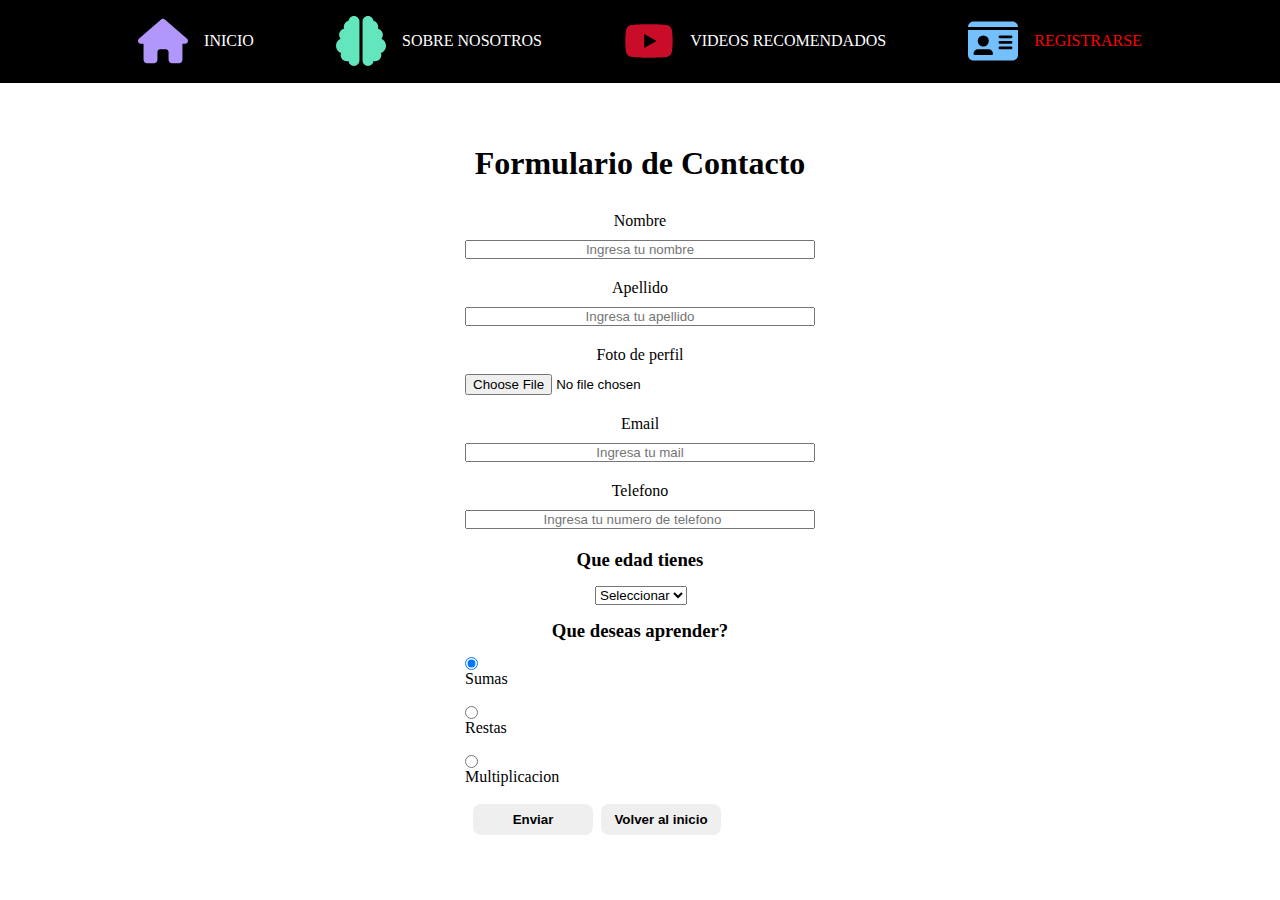
==== formulario.html @ 837b6250 "proyecto unificado" ====
<!DOCTYPE html>
<html lang="en">
<head>
    <meta charset="UTF-8">
    <meta name="viewport" content="width=device-width, initial-scale=1.0">
    <link rel="stylesheet" href="assets/css/reset.css">
    <link rel="stylesheet" href="assets/css/formulario.css">
    <link rel="stylesheet" href="assets/css/haeder.css">
    <title>Document</title>
</head>
<body>
    <header data-header="formulario">
    </header>
    <main class="master">
        <section class="form">
            <h1>Formulario de Contacto</h1>
            <form action="" id="formulario" class="formulario">

                <div class="group-form">
                    <label for="">Nombre</label>
                    <input type="text" name="nombre" id="nombre" required placeholder="Ingresa tu nombre">
                    <span></span>
                </div>
                <div class="group-form">
                    <label for="">Apellido</label>
                    <input type="text" name="apellido" id="apellido" required placeholder="Ingresa tu apellido">
                    <span></span>
                </div>
                <div class="group-form">
                    <label for="perfil">Foto de perfil</label>
                    <input type="file" name="foto" id="foto" />
                    
                </div>
                <div class="group-form">
                    <label for="">Email</label>
                    <input type="email" name="email" id="email" required placeholder="Ingresa tu mail">
                    <span></span>
                </div>
                <div class="group-form">
                    <label for="">Telefono</label>
                    <input type="number" name="telefono" id="telefono" required placeholder="Ingresa tu numero de telefono">
                    <span></span>
                </div>

                <div class="group-form">
                <h3>Que edad tienes</h3>
                    <select name="" id="">
                        <option value="default" selected>Seleccionar</option>
                        <option value="seis-ocho">6-8</option>
                        <option value="nueve-once">9-11</option>
                    </select>
                </div>

                <div class="group2-form">
                    <h3>Que deseas aprender?</h3>
                    <input type="radio" name="cuenta"  id="sumas" checked>
                    <label for="" class="cuenta">Sumas</label>
                    <br>
                    <input type="radio" name="cuenta"  id="restas" >
                    <label for="" class="cuenta">Restas</label>
                    <br>
                    <input type="radio" name="cuenta"  id="multiplicacion" >
                    <label for="" class="cuenta">Multiplicacion</label>
                    <br>
                </div>

                <div class="group3-form">
                    <button type="submit">Enviar</button>
                </div>

                <a href=""></a>
                <!--poner link de referencia al index-->
                <button type="button">Volver al inicio</button>

            </form>
        </section>
    </main>
    <script src="./formulario.js" type="module"></script>
    <script src="assets/js/validar_formulario.js"></script>
</body>
</html>
---- assets/css/formulario.css ----
.form {
  width: 350px;
  margin: 0 auto;
}

h1 {
  text-align: center;
  margin: 30px 0;
}

h3 {
  margin: 15px 0;
  text-align: center;
}

.group-form,
.group2-form .group3-form {
  margin-top: 20px;
}

.group-form label,
.group-form input,
.group-form span {
  display: block;
  align-items: center;
  text-align: center;
}

.group-form input {
  width: 100%;
  height: 30opx;
  margin: 10px 0;
}

select {
  margin-top: 10px;
  margin-left: 130px;
}

.group2-form input,
label {
  display: flexbox;
}

input {
  align-items: center;
}

button {
  border: none;
  border-radius: 8px;
  color: black;
  padding: 8px;
  width: 120px;
  font-weight: 600;
  float: left;
  margin-left: 8px;
}

.error {
  color: red;
  display: block;
}
.invalid {
  box-shadow: 0 0 10px red;
  color: red;
}
---- assets/css/haeder.css ----
nav{
    border-bottom: solid 1px #000 ; 
    margin-bottom: 2rem; 
    background-color: #000;

}
.my-header {
    display: flex;
    justify-content: space-evenly;
    align-items: center;
    padding: 1rem;
    max-width: 1200px;
    margin-left: auto;
    margin-right: auto;
}
.my-header__li{
    width: auto;
    height: auto;
}
.my-header__li:hover .my-header__text{
    text-decoration: underline;
}
.my-header__link{
    display: flex;
    justify-content: center;
    align-items: center;
}


.my-header__img{
    width: 50px;
    height: 50px;
    margin-right: 1rem;
}

.my-header__text{
    color: white;
    text-transform: uppercase;
}

.my-header__text--is-active{
    color: red;
}
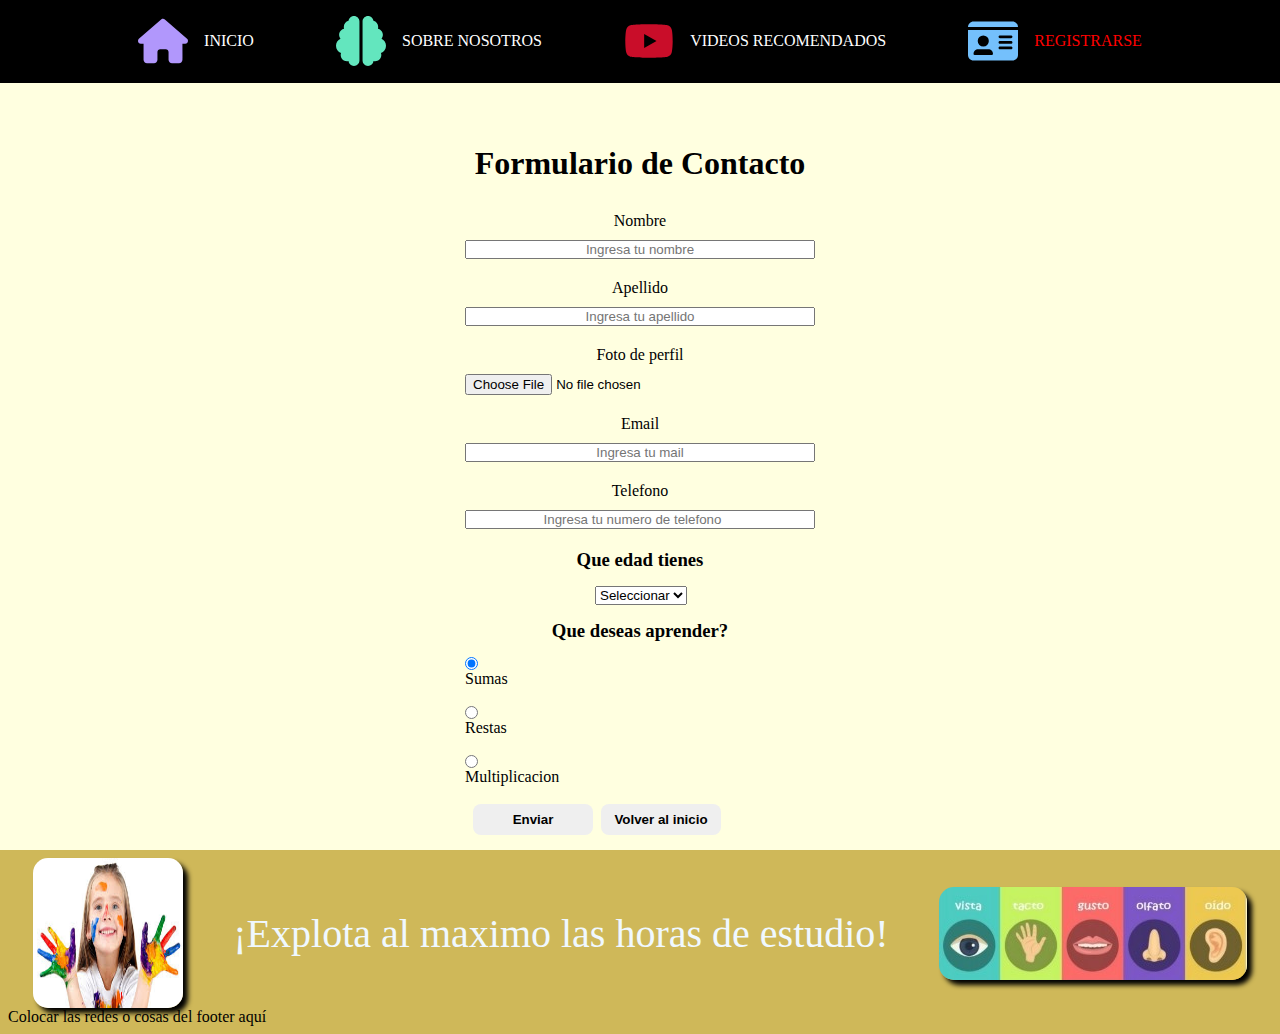
==== commit 9324302a: "algunos cambios más" ====
--- a/formulario.html
+++ b/formulario.html
@@ -6,6 +6,7 @@
     <link rel="stylesheet" href="assets/css/reset.css">
     <link rel="stylesheet" href="assets/css/formulario.css">
     <link rel="stylesheet" href="assets/css/haeder.css">
+    <link rel="stylesheet" href="assets/css/footer.css">
     <title>Document</title>
 </head>
 <body>
@@ -75,6 +76,7 @@
             </form>
         </section>
     </main>
+    <footer></footer>
     <script src="./formulario.js" type="module"></script>
     <script src="assets/js/validar_formulario.js"></script>
 </body>
--- a/assets/css/footer.css
+++ b/assets/css/footer.css
@@ -0,0 +1,34 @@
+footer {
+    margin-top: 15px;
+    background-color: #cfb859;
+    padding: .5rem;
+}
+
+.footer__section{
+    display: flex;
+    justify-content: space-around;
+    align-items: center;
+}
+
+.footer__nena{
+    width: 150px;
+    height: 150px;
+    border-radius: 15px;
+    box-shadow: 5px 5px 5px #000;
+}
+
+.footer__text{
+    font-size: 40px;
+    font-family: cursive;
+    color: aliceblue;
+    text-align: center;
+ }
+
+.footer__sentidos{   
+    border-radius: 15px;
+    box-shadow: 5px 5px 5px #000;
+}
+
+.footer__redes{
+    
+}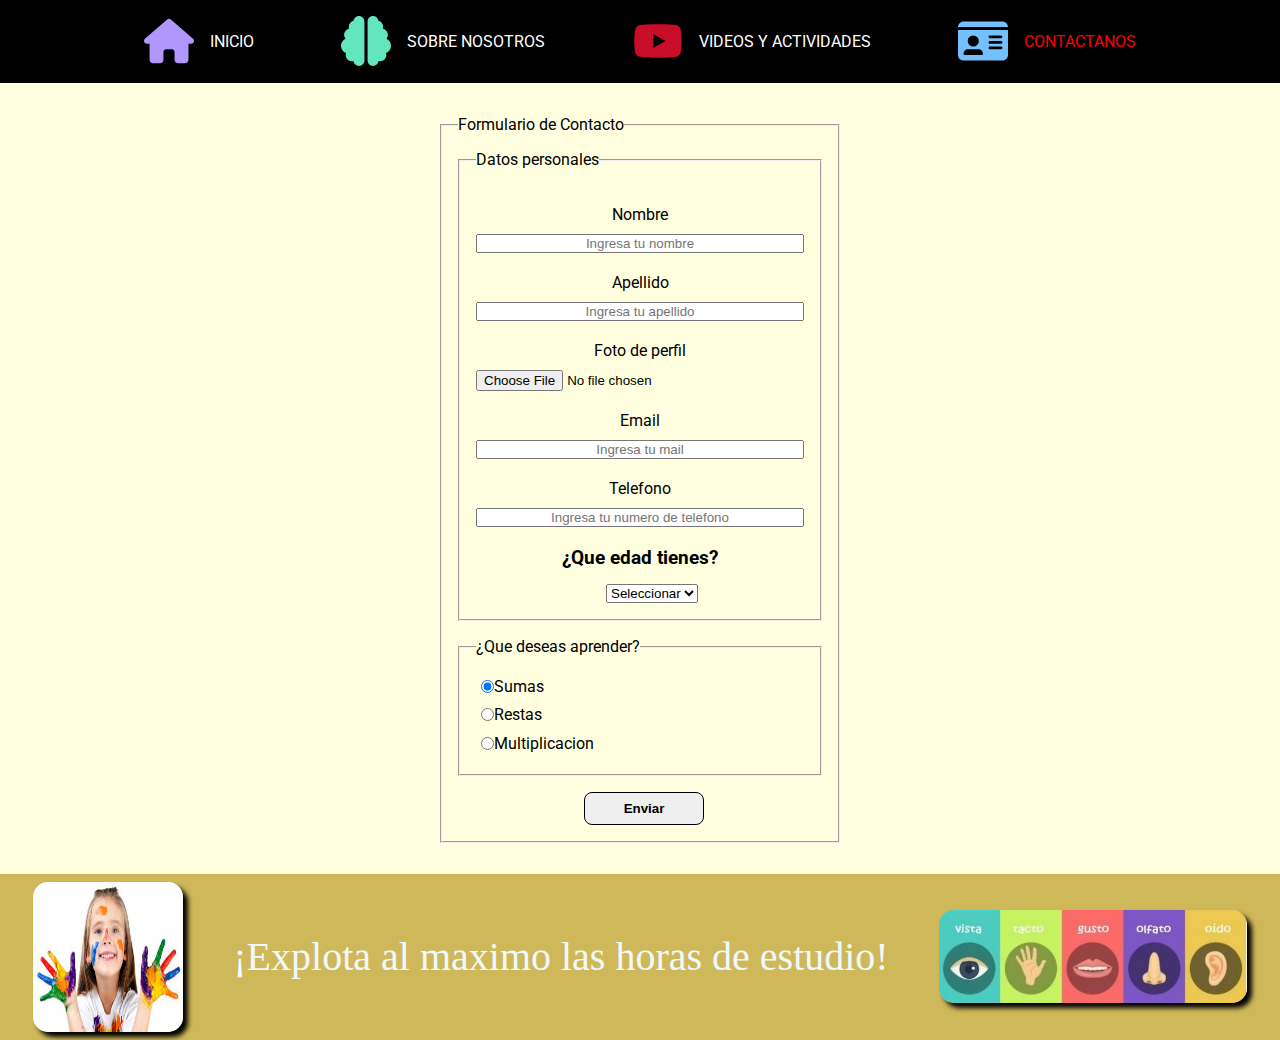
==== commit a110fdb0: "faltan cositas" ====
--- a/formulario.html
+++ b/formulario.html
@@ -7,6 +7,12 @@
     <link rel="stylesheet" href="assets/css/formulario.css">
     <link rel="stylesheet" href="assets/css/haeder.css">
     <link rel="stylesheet" href="assets/css/footer.css">
+
+    <link rel="icon" type="image/x-icon" href="assets/img/fronted.ico">
+
+    <link rel="preconnect" href="https://fonts.googleapis.com">
+    <link rel="preconnect" href="https://fonts.gstatic.com" crossorigin>
+    <link href="https://fonts.googleapis.com/css2?family=Roboto:ital,wght@0,100;0,300;0,400;0,500;0,700;0,900;1,100;1,300;1,400;1,500;1,700;1,900&display=swap" rel="stylesheet">
     <title>Document</title>
 </head>
 <body>
@@ -14,65 +20,70 @@
     </header>
     <main class="master">
         <section class="form">
-            <h1>Formulario de Contacto</h1>
-            <form action="" id="formulario" class="formulario">
+            <!-- <h1>Formulario de Contacto</h1> -->
+            <form id="formulario" class="formulario">
+                <fieldset>
+                    <legend>Formulario de Contacto</legend>
+                    <fieldset>
+                        <legend>Datos personales</legend>
+                        <div class="group-form">
+                            <label for="nombre">Nombre</label>
+                            <input type="text" name="nombre" id="nombre" required placeholder="Ingresa tu nombre">
+                            <span></span>
+                        </div>
+                        <div class="group-form">
+                            <label for="apellido">Apellido</label>
+                            <input type="text" name="apellido" id="apellido" required placeholder="Ingresa tu apellido">
+                            <span></span>
+                        </div>
+                        <div class="group-form">
+                            <label for="foto">Foto de perfil</label>
+                            <input type="file" name="foto" id="foto" />
+                            
+                        </div>
+                        <div class="group-form">
+                            <label for="email">Email</label>
+                            <input type="email" name="email" id="email" required placeholder="Ingresa tu mail">
+                            <span></span>
+                        </div>
+                        <div class="group-form">
+                            <label for="telefono">Telefono</label>
+                            <input type="tel" name="telefono" id="telefono" required placeholder="Ingresa tu numero de telefono">
+                            <span></span>
+                        </div>
+    
+                        <div class="group-form">
+                            <h3>¿Que edad tienes?</h3>
+                            <select name="edad" id="edad">
+                                <option value="default" selected>Seleccionar</option>
+                                <option value="seis-ocho">6-8</option>
+                                <option value="nueve-once">9-11</option>
+                            </select>
+                        </div>
+                    </fieldset>
 
-                <div class="group-form">
-                    <label for="">Nombre</label>
-                    <input type="text" name="nombre" id="nombre" required placeholder="Ingresa tu nombre">
-                    <span></span>
-                </div>
-                <div class="group-form">
-                    <label for="">Apellido</label>
-                    <input type="text" name="apellido" id="apellido" required placeholder="Ingresa tu apellido">
-                    <span></span>
-                </div>
-                <div class="group-form">
-                    <label for="perfil">Foto de perfil</label>
-                    <input type="file" name="foto" id="foto" />
-                    
-                </div>
-                <div class="group-form">
-                    <label for="">Email</label>
-                    <input type="email" name="email" id="email" required placeholder="Ingresa tu mail">
-                    <span></span>
-                </div>
-                <div class="group-form">
-                    <label for="">Telefono</label>
-                    <input type="number" name="telefono" id="telefono" required placeholder="Ingresa tu numero de telefono">
-                    <span></span>
-                </div>
+                    <fieldset>
+                        <legend>¿Que deseas aprender?</legend>
+                        <div class="radio-container">
+                            <input type="radio" name="cuenta" id="sumas" checked>
+                            <label for="sumas" class="cuenta">Sumas</label>
+                        </div>
+                        <div class="radio-container">
+                            <input type="radio" name="cuenta" id="restas" >
+                            <label for="restas" class="cuenta">Restas</label>
+                        </div>
+                        <div class="radio-container">
+                            <input type="radio" name="cuenta" id="multiplicacion" >
+                            <label for="multiplicacion" class="cuenta">Multiplicacion</label>
+                        </div>
+                    </fieldset>
 
-                <div class="group-form">
-                <h3>Que edad tienes</h3>
-                    <select name="" id="">
-                        <option value="default" selected>Seleccionar</option>
-                        <option value="seis-ocho">6-8</option>
-                        <option value="nueve-once">9-11</option>
-                    </select>
-                </div>
+                    <div class="group3-form">
+                        <button type="submit">Enviar</button>
+                    </div>
 
-                <div class="group2-form">
-                    <h3>Que deseas aprender?</h3>
-                    <input type="radio" name="cuenta"  id="sumas" checked>
-                    <label for="" class="cuenta">Sumas</label>
-                    <br>
-                    <input type="radio" name="cuenta"  id="restas" >
-                    <label for="" class="cuenta">Restas</label>
-                    <br>
-                    <input type="radio" name="cuenta"  id="multiplicacion" >
-                    <label for="" class="cuenta">Multiplicacion</label>
-                    <br>
-                </div>
-
-                <div class="group3-form">
-                    <button type="submit">Enviar</button>
-                </div>
-
-                <a href=""></a>
-                <!--poner link de referencia al index-->
-                <button type="button">Volver al inicio</button>
-
+                    <a href=""></a>
+                </fieldset>
             </form>
         </section>
     </main>
--- a/assets/css/formulario.css
+++ b/assets/css/formulario.css
@@ -1,5 +1,5 @@
 .form {
-  width: 350px;
+  width: 400px;
   margin: 0 auto;
 }
 
@@ -16,6 +16,11 @@
 .group-form,
 .group2-form .group3-form {
   margin-top: 20px;
+}
+.group3-form{
+  text-align: center;
+  display: flex;
+  justify-content: center;
 }
 
 .group-form label,
@@ -53,8 +58,13 @@
   padding: 8px;
   width: 120px;
   font-weight: 600;
-  float: left;
   margin-left: 8px;
+  cursor: pointer;
+  border: 1px solid black;
+}
+
+button:focus {
+  transform: scale(.9);
 }
 
 .error {
@@ -65,3 +75,20 @@
   box-shadow: 0 0 10px red;
   color: red;
 }
+
+fieldset {
+  padding: 1rem;
+  margin-bottom: 1rem;
+}
+
+.radio-container {
+  display: flex;
+  justify-content: start;
+  align-items: center;
+  padding: .3rem;
+}
+
+.radio-container input,
+.radio-container label {
+  cursor: pointer;
+}--- a/assets/css/haeder.css
+++ b/assets/css/haeder.css
@@ -2,7 +2,7 @@
     border-bottom: solid 1px #000 ; 
     margin-bottom: 2rem; 
     background-color: #000;
-
+    width: 100vw;
 }
 .my-header {
     display: flex;
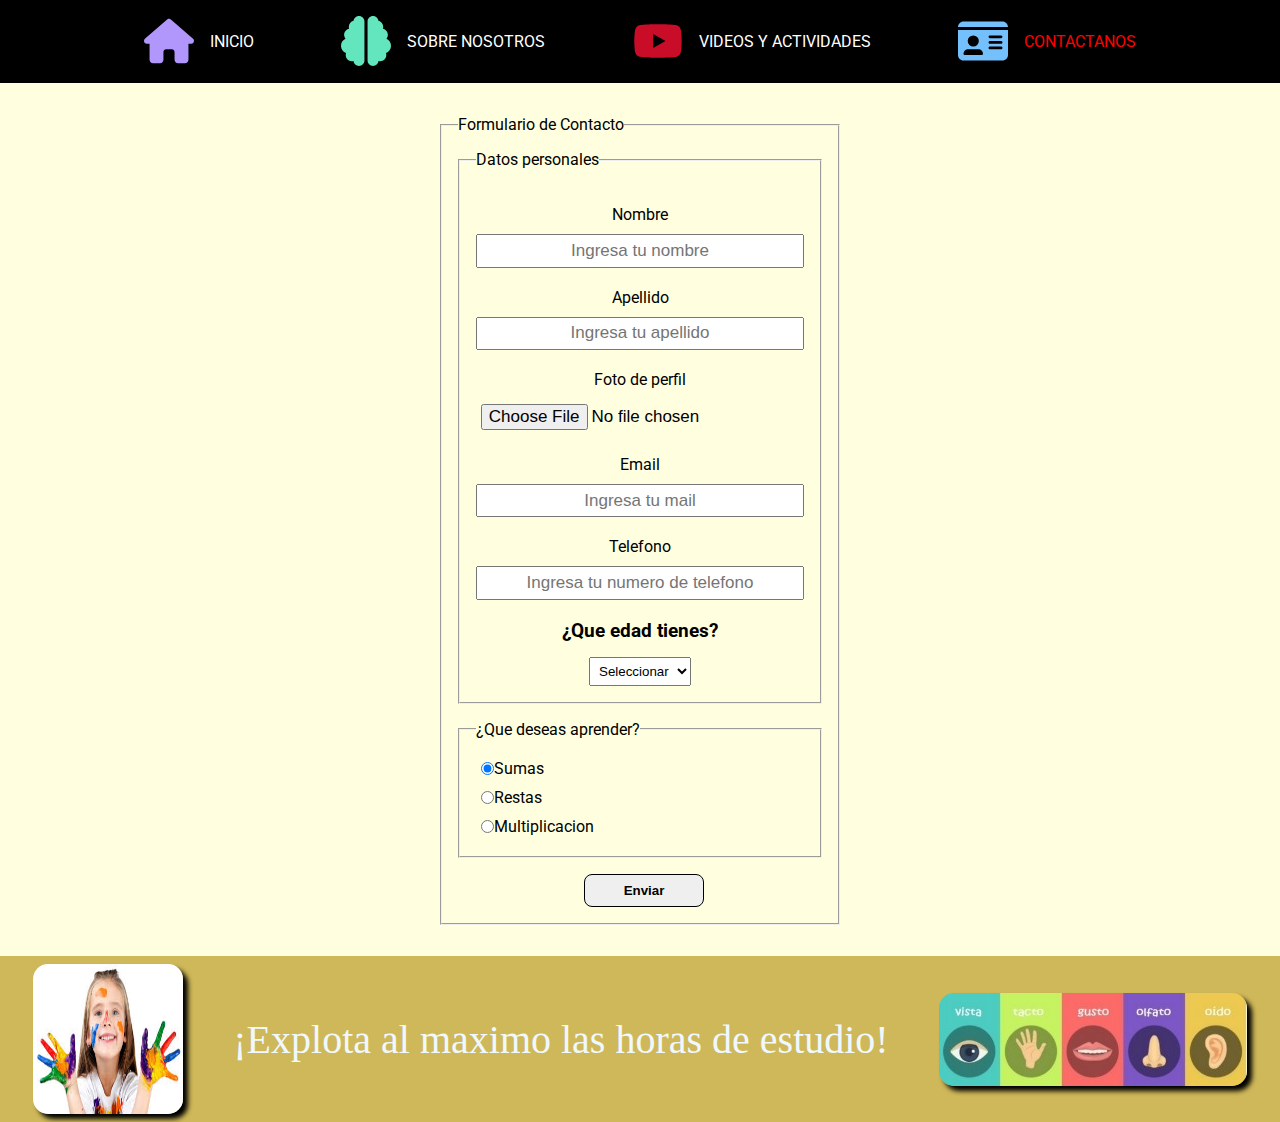
==== commit b6349feb: "asd" ====
--- a/formulario.html
+++ b/formulario.html
@@ -13,7 +13,7 @@
     <link rel="preconnect" href="https://fonts.googleapis.com">
     <link rel="preconnect" href="https://fonts.gstatic.com" crossorigin>
     <link href="https://fonts.googleapis.com/css2?family=Roboto:ital,wght@0,100;0,300;0,400;0,500;0,700;0,900;1,100;1,300;1,400;1,500;1,700;1,900&display=swap" rel="stylesheet">
-    <title>Document</title>
+    <title>Formulario</title>
 </head>
 <body>
     <header data-header="formulario">
@@ -88,7 +88,7 @@
         </section>
     </main>
     <footer></footer>
-    <script src="./formulario.js" type="module"></script>
+    <script src="formulario.js" type="module"></script>
     <script src="assets/js/validar_formulario.js"></script>
 </body>
 </html>--- a/assets/css/formulario.css
+++ b/assets/css/formulario.css
@@ -38,8 +38,12 @@
 }
 
 select {
+  display: block;
   margin-top: 10px;
-  margin-left: 130px;
+  margin-left: auto;
+  margin-right: auto;
+  padding: .3rem;
+  cursor: pointer;
 }
 
 .group2-form input,
@@ -49,6 +53,9 @@
 
 input {
   align-items: center;
+  padding: .3rem;
+  font-size: 17px;
+  outline: none;
 }
 
 button {
